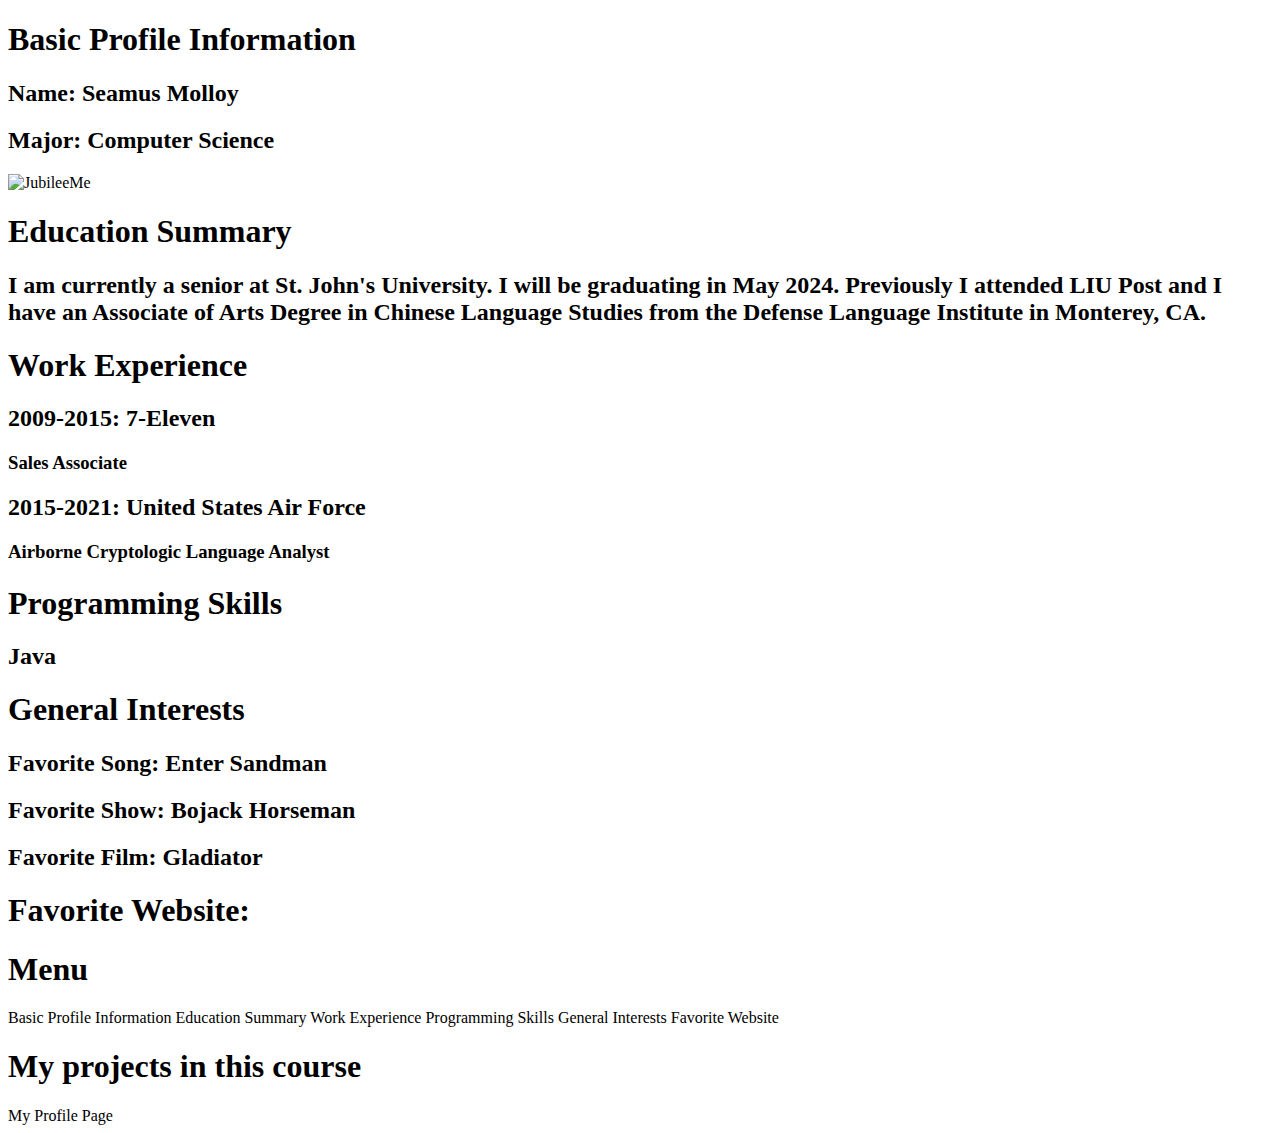
==== index.html @ 69243338 "Update index.html" ====
<!DOCTYPE html>

<html>
    <head>
        <title>My profile page</title>
    </head>

    <body>
        <h1 id="BasicInfo">Basic Profile Information</h1>
        <h2>Name: Seamus Molloy</h2>
        <h2>Major: Computer Science</h2>
        <img src="https://github.com/SeamusSJU18/My-Profile-Page/blob/main/JubileeMe.jpeg?raw=true" alt="JubileeMe" />

        <h1 id="Education">Education Summary</h1>
        <h2> I am currently a senior at St. John's University. I will be graduating in May 2024. Previously I attended LIU Post and I have an Associate of Arts Degree in Chinese Language Studies from the Defense Language Institute in Monterey, CA.</h2>

        <h1 id="Work">Work Experience</h1>
        <h2>2009-2015: 7-Eleven</h2>
        <h3>Sales Associate</h3>
        <h2>2015-2021: United States Air Force</h2>
        <h3>Airborne Cryptologic Language Analyst</h3>

        <h1 id="Programming">Programming Skills</h1>
        <h2>Java</h2>

        <h1 id="Interests">General Interests</h1>
        <h2>Favorite Song: Enter Sandman</h2>
        <h2>Favorite Show: Bojack Horseman</h2>
        <h2>Favorite Film: Gladiator</h2>

        <h1 id="FavSite">Favorite Website:</h1>
        <a href="https://seamussju18.github.io"></a>

        <h1 id="Menu">Menu</h1>
        <a id=#BasicInfo>Basic Profile Information</a>
        <a id=#Education>Education Summary</a>
        <a id=#Work>Work Experience</a>
        <a id=#Programming>Programming Skills</a>
        <a id=#Interests>General Interests</a>
        <a id=#FavSite>Favorite Website</a>

        <h1 id="Projects">My projects in this course</h1>
        <a id=#Projects>My Profile Page</a>
        <a href="https://seamussju18.github.io">


    </body>
</html>
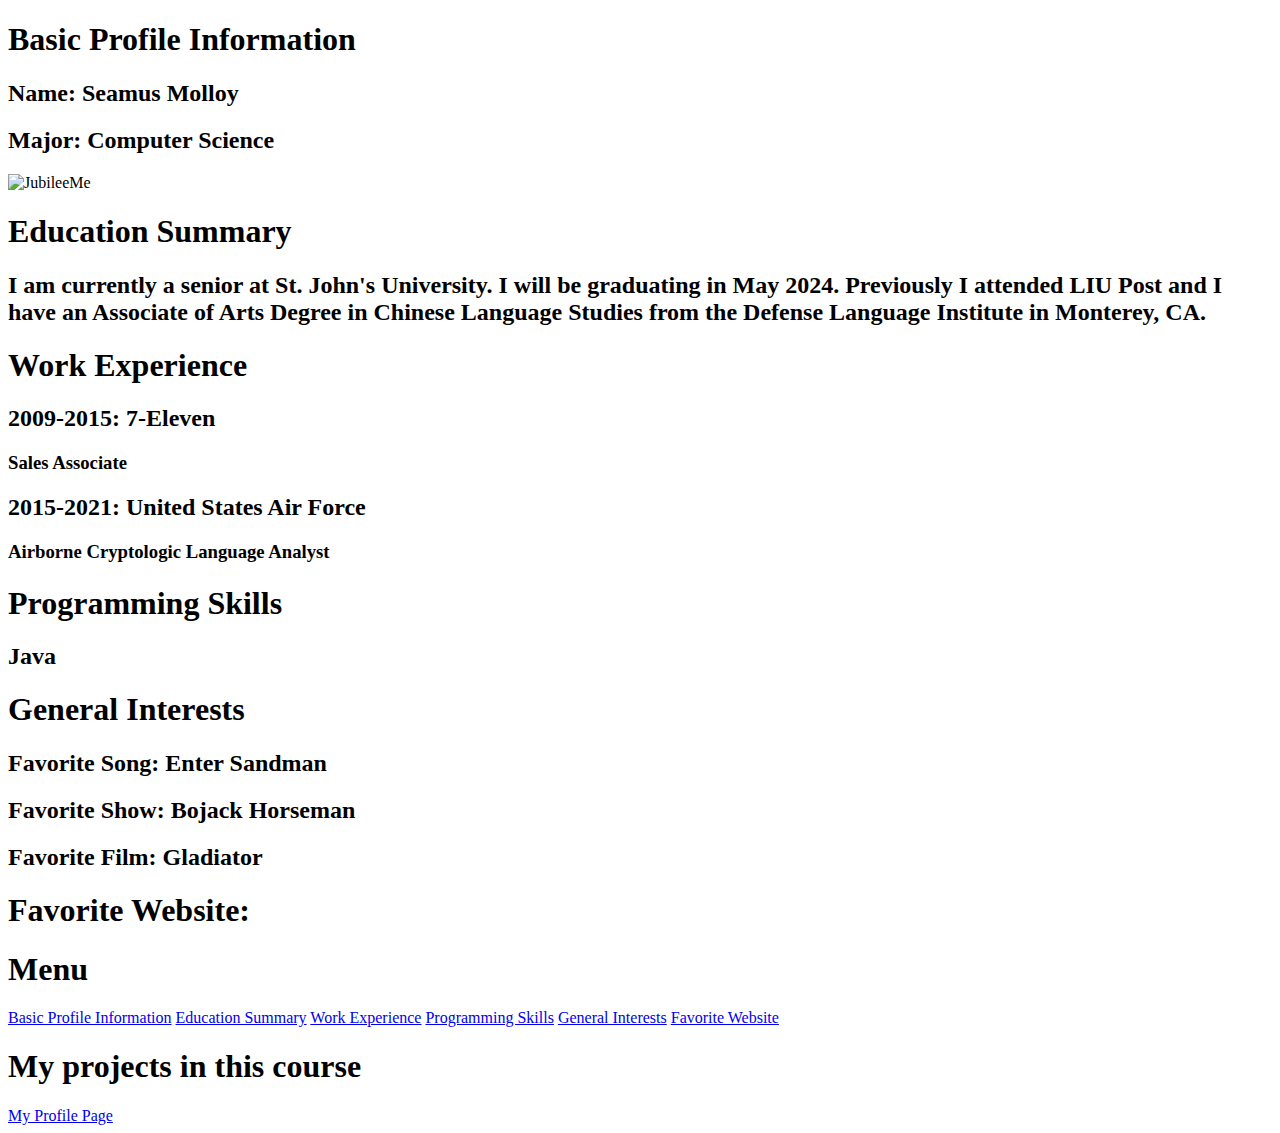
==== commit ff7f1645: "Update index.html" ====
--- a/index.html
+++ b/index.html
@@ -32,15 +32,15 @@
         <a href="https://seamussju18.github.io"></a>
 
         <h1 id="Menu">Menu</h1>
-        <a id=#BasicInfo>Basic Profile Information</a>
-        <a id=#Education>Education Summary</a>
-        <a id=#Work>Work Experience</a>
-        <a id=#Programming>Programming Skills</a>
-        <a id=#Interests>General Interests</a>
-        <a id=#FavSite>Favorite Website</a>
+        <a href=#BasicInfo>Basic Profile Information</a>
+        <a href=#Education>Education Summary</a>
+        <a href=#Work>Work Experience</a>
+        <a href=#Programming>Programming Skills</a>
+        <a href=#Interests>General Interests</a>
+        <a href=#FavSite>Favorite Website</a>
 
         <h1 id="Projects">My projects in this course</h1>
-        <a id=#Projects>My Profile Page</a>
+        <a href=#Projects>My Profile Page</a>
         <a href="https://seamussju18.github.io">
 
 
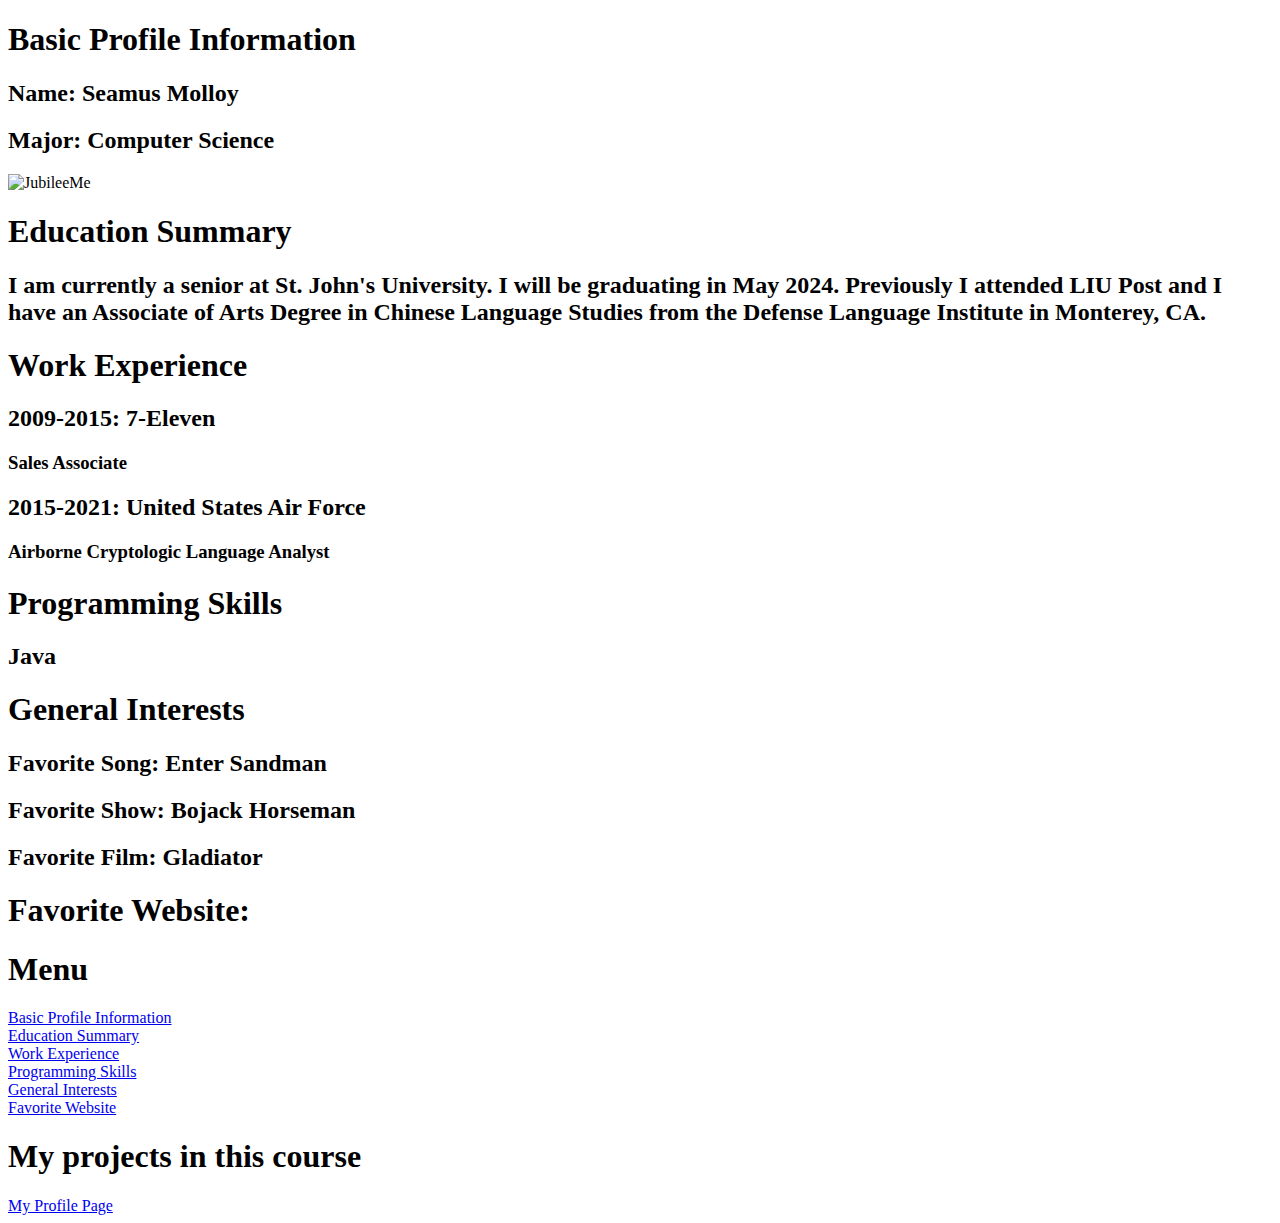
==== commit be36b387: "Update index.html" ====
--- a/index.html
+++ b/index.html
@@ -32,12 +32,12 @@
         <a href="https://seamussju18.github.io"></a>
 
         <h1 id="Menu">Menu</h1>
-        <a href=#BasicInfo>Basic Profile Information</a>
-        <a href=#Education>Education Summary</a>
-        <a href=#Work>Work Experience</a>
-        <a href=#Programming>Programming Skills</a>
-        <a href=#Interests>General Interests</a>
-        <a href=#FavSite>Favorite Website</a>
+        <a href=#BasicInfo>Basic Profile Information</a><br>
+        <a href=#Education>Education Summary</a><br>
+        <a href=#Work>Work Experience</a><br>
+        <a href=#Programming>Programming Skills</a><br>
+        <a href=#Interests>General Interests</a><br>
+        <a href=#FavSite>Favorite Website</a><br>
 
         <h1 id="Projects">My projects in this course</h1>
         <a href=#Projects>My Profile Page</a>
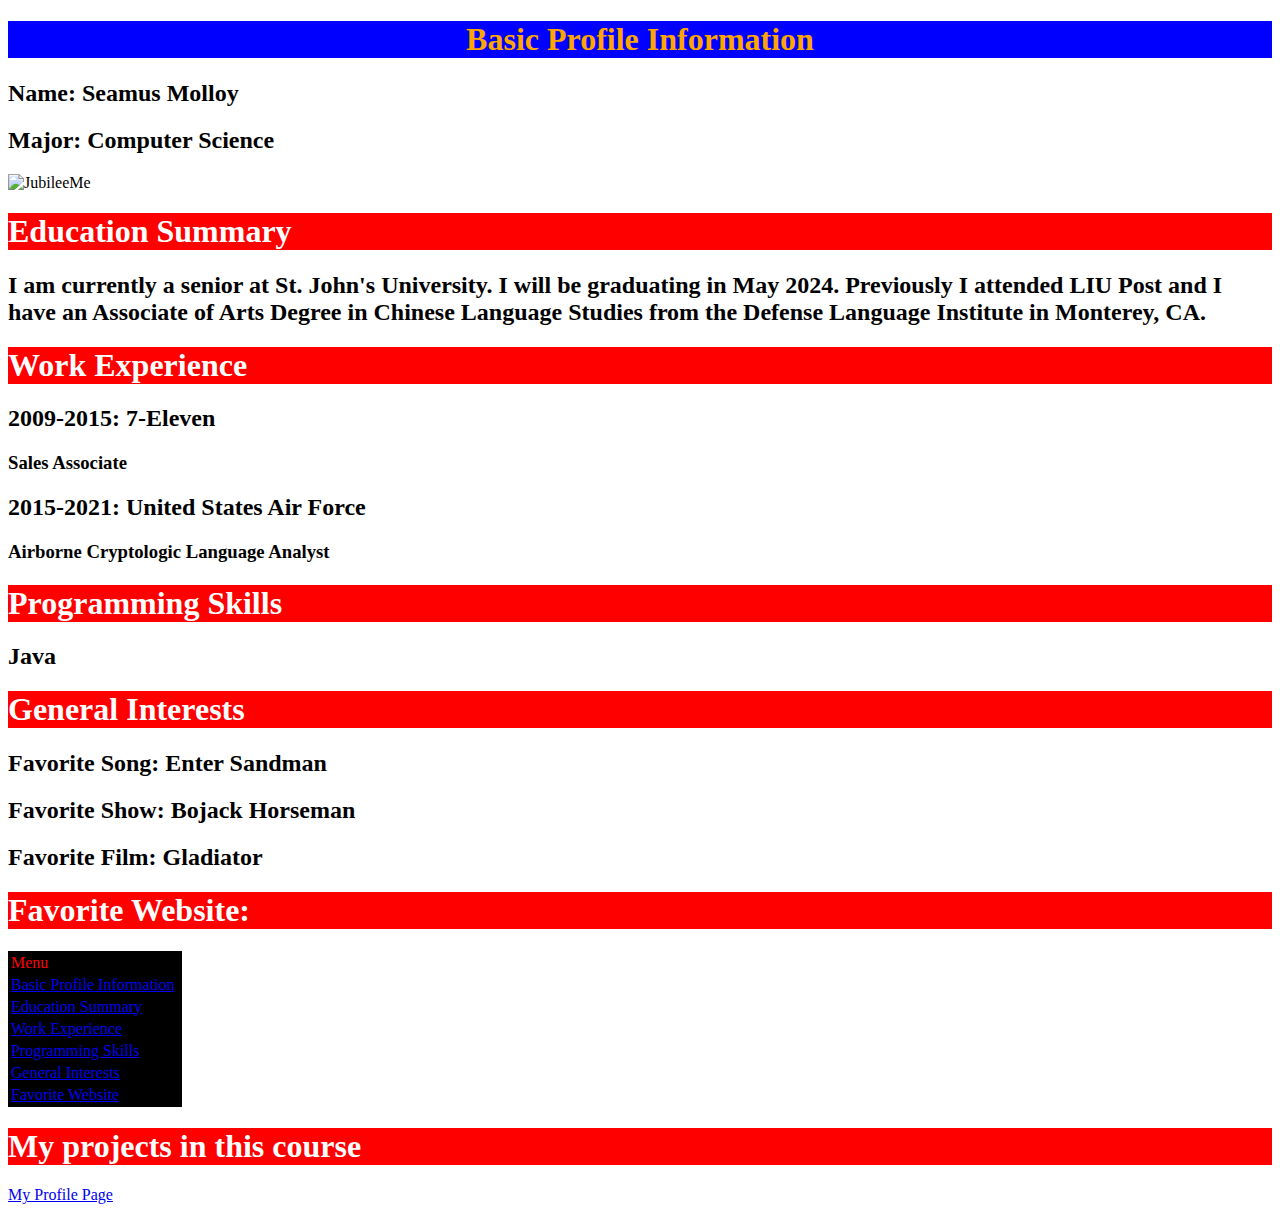
==== commit ac2c3ea2: "Update index.html" ====
--- a/index.html
+++ b/index.html
@@ -4,9 +4,10 @@
     <head>
         <title>My profile page</title>
     </head>
-
-    <body>
-        <h1 id="BasicInfo">Basic Profile Information</h1>
+    <link rel="stylesheet" href="style.css">    
+        <body>
+        
+        <h1 id="BasicInfo" style="color:orange;background-color:blue;text-align:center">Basic Profile Information</h1>
         <h2>Name: Seamus Molloy</h2>
         <h2>Major: Computer Science</h2>
         <img src="https://github.com/SeamusSJU18/My-Profile-Page/blob/main/JubileeMe.jpeg?raw=true" alt="JubileeMe" />
@@ -31,13 +32,29 @@
         <h1 id="FavSite">Favorite Website:</h1>
         <a href="https://seamussju18.github.io"></a>
 
-        <h1 id="Menu">Menu</h1>
-        <a href=#BasicInfo>Basic Profile Information</a><br>
-        <a href=#Education>Education Summary</a><br>
-        <a href=#Work>Work Experience</a><br>
-        <a href=#Programming>Programming Skills</a><br>
-        <a href=#Interests>General Interests</a><br>
-        <a href=#FavSite>Favorite Website</a><br>
+        <table>
+        <tr>
+            <td>Menu</td>
+        </tr> 
+        <tr>
+        <td><a href="#BasicInfo">Basic Profile Information</a></td>
+        </tr>
+        <tr>
+        <td><a href="#Education">Education Summary</a></td>
+        </tr>
+        <tr>
+        <td><a href="#Work">Work Experience</a><td>
+        </tr>
+        <tr>
+        <td><a href="#Programming">Programming Skills</a><td>
+        </tr>
+        <tr>
+        <td><a href="#Interests">General Interests</a></td>
+        </tr>
+        <tr>
+        <td><a href="#FavSite">Favorite Website</a></td>
+        </tr>
+        </table>
 
         <h1 id="Projects">My projects in this course</h1>
         <a href=#Projects>My Profile Page</a>
--- a/style.css
+++ b/style.css
@@ -0,0 +1,14 @@
+<style>
+         body {
+            background-color:yellow;
+        }
+        h1 {
+            background-color:red;
+            color:white
+        }
+        table {
+            border: 1 px solid;
+            background-color:black;
+            color:red
+        } 
+        </style>
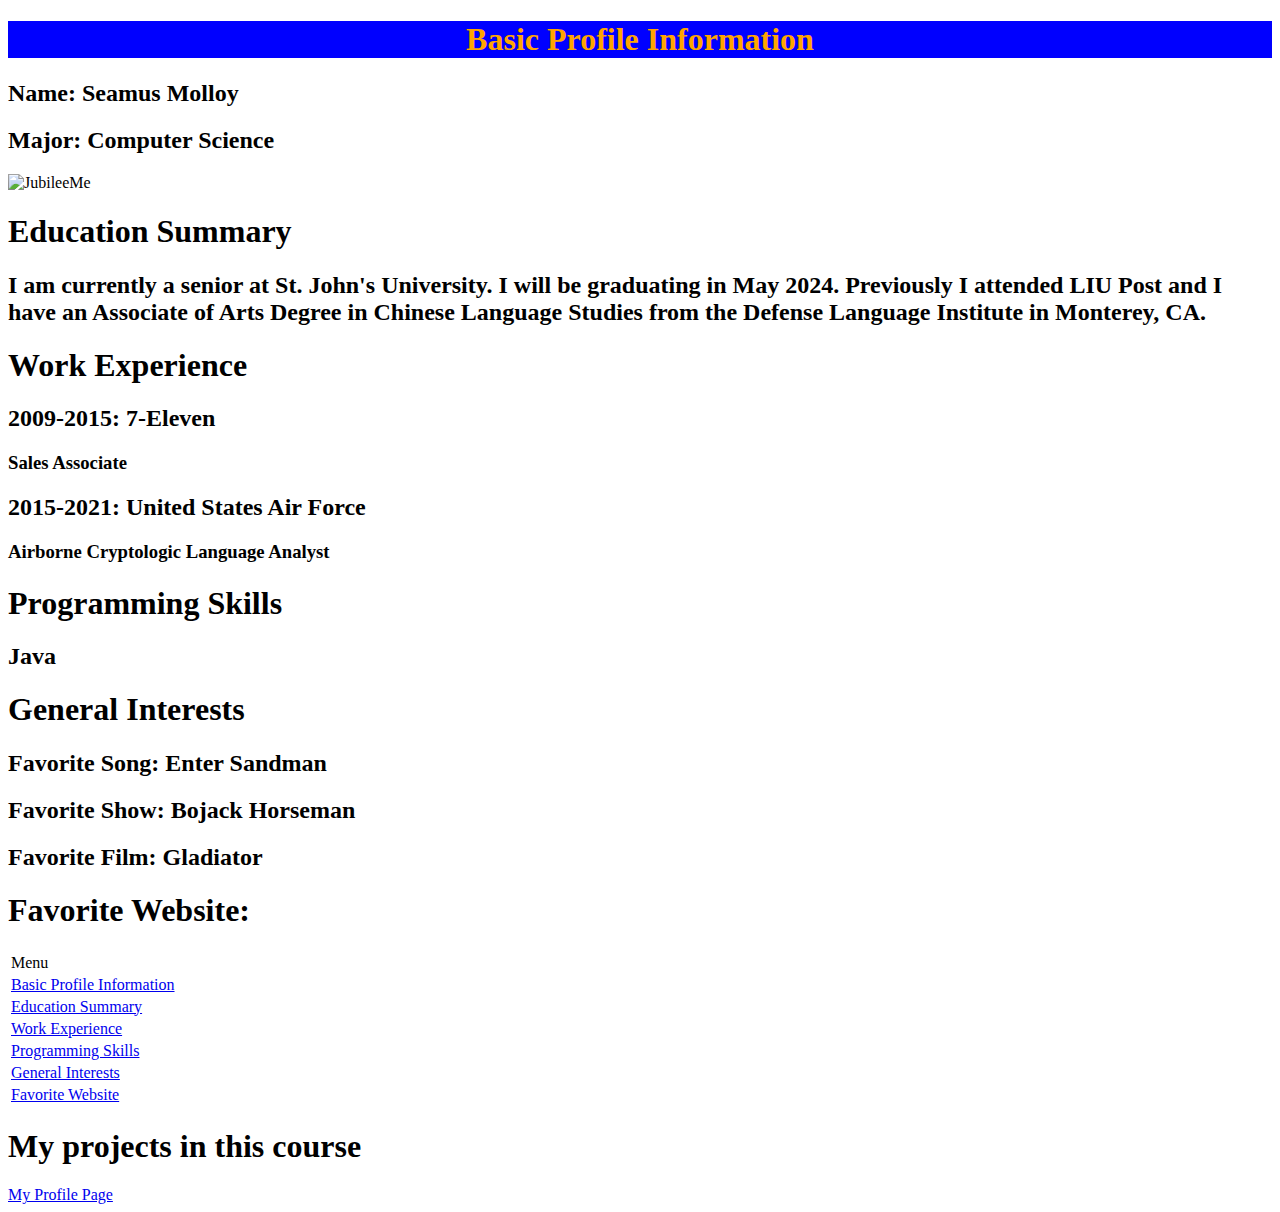
==== commit 5d4cbbc5: "Update index.html" ====
--- a/index.html
+++ b/index.html
@@ -4,7 +4,7 @@
     <head>
         <title>My profile page</title>
     </head>
-    <link rel="stylesheet" href="style.css">    
+    <link rel="stylesheet" href="https://github.com/SeamusSJU18/seamussju18.github.io/blob/main/style.css">    
         <body>
         
         <h1 id="BasicInfo" style="color:orange;background-color:blue;text-align:center">Basic Profile Information</h1>
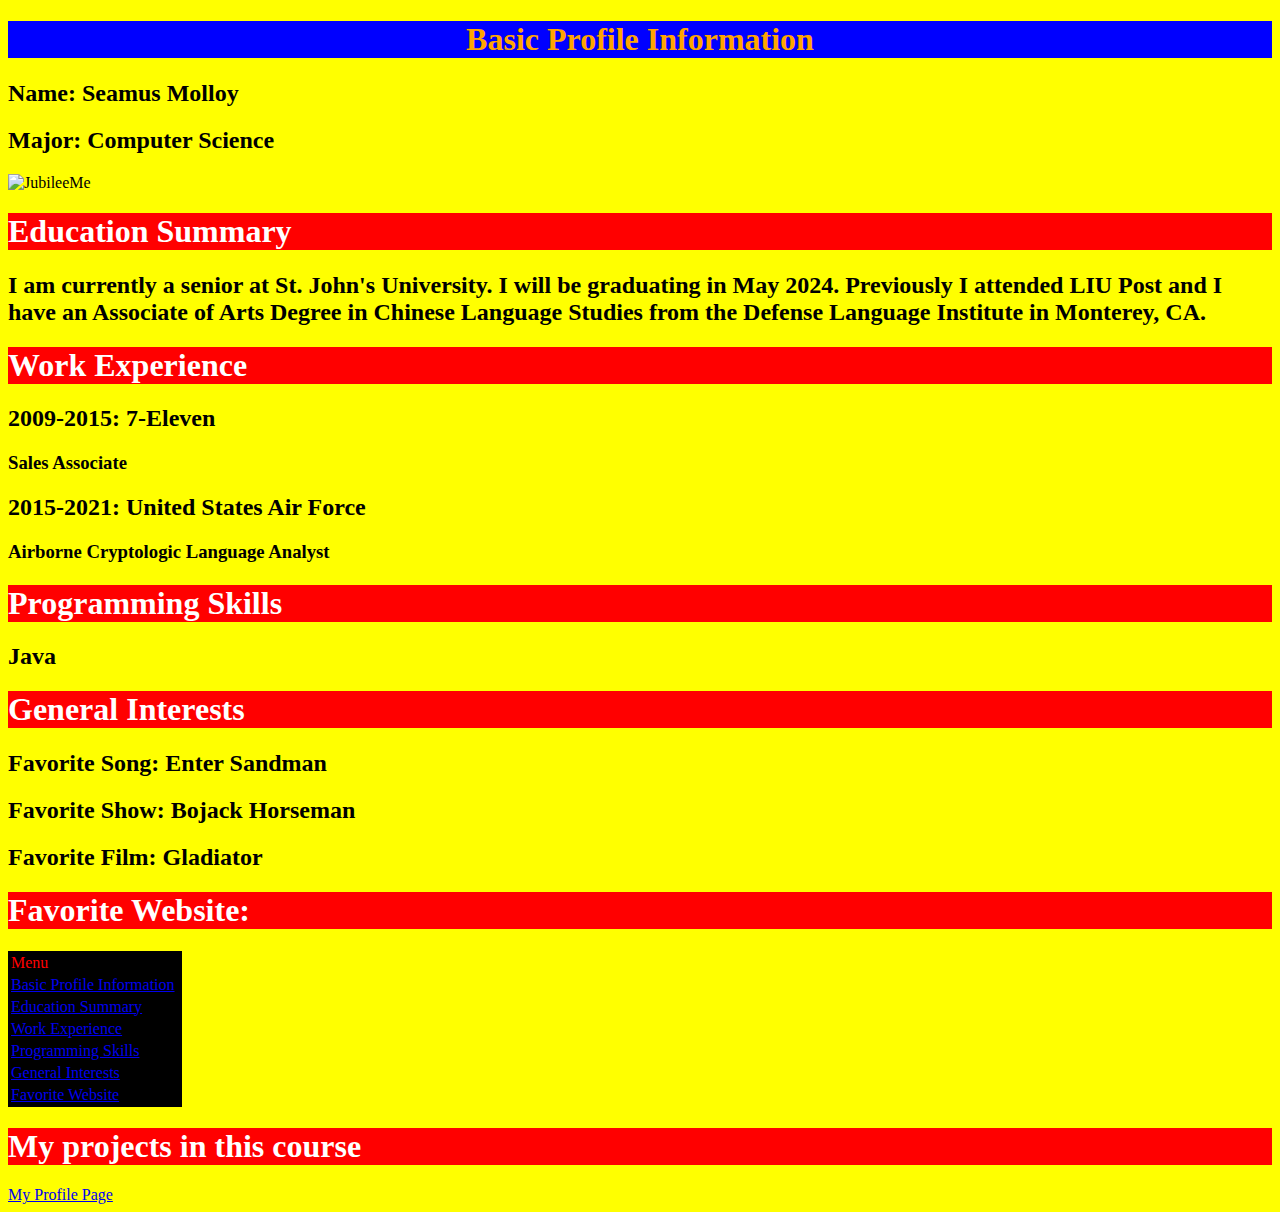
==== commit cbcae7ad: "Update index.html" ====
--- a/index.html
+++ b/index.html
@@ -4,7 +4,22 @@
     <head>
         <title>My profile page</title>
     </head>
-    <link rel="stylesheet" href="https://github.com/SeamusSJU18/seamussju18.github.io/blob/main/style.css">    
+    <link rel="stylesheet" href="https://github.com/SeamusSJU18/seamussju18.github.io/blob/main/style.css">
+    <style>
+         body {
+            background-color:yellow;
+        }
+        h1 {
+            background-color:red;
+            color:white
+        }
+        table {
+            border: 1 px solid;
+            background-color:black;
+            color:red
+        }  
+        </style>        
+    
         <body>
         
         <h1 id="BasicInfo" style="color:orange;background-color:blue;text-align:center">Basic Profile Information</h1>
